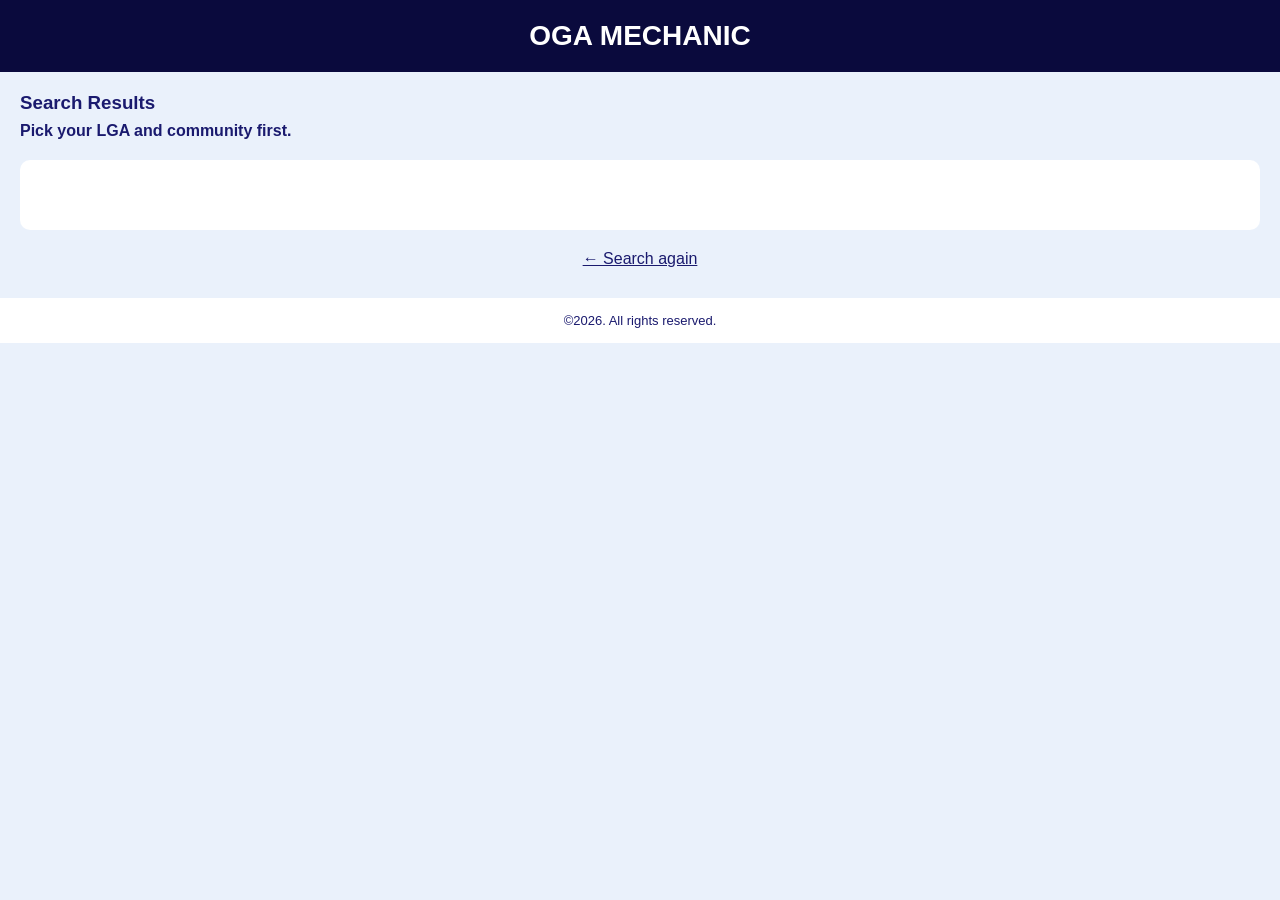
==== Results.html @ 24239842 "Add files via upload" ====
<!DOCTYPE html>
<html lang="en">
<head>
  <meta charset="UTF-8">
  <meta name="viewport" content="width=device-width, initial-scale=1">
  <title>OGA MECHANIC - Results</title>
  <link rel="stylesheet" href="mechanic.css">
  <script src="mechanic.js"></script>
</head>

<body>
  <header>
    <h1>OGA MECHANIC</h1>
  </header>

  <main>
    <h3>Search Results</h3>
    <p id="summary"></p>

    <div class="output">
      <div id="output"></div>
    </div>

    <a class="back-link" href="index.html">← Search again</a>
  </main>

  <footer>
    &copy;2026. All rights reserved.
  </footer>

  <script>
    // Stops weird characters from breaking the page
    function esc(text) {
      const div = document.createElement("div");
      div.textContent = text == null ? "" : text;
      return div.innerHTML;
    }

    // Read what the user picked on the search page
    const params = new URLSearchParams(window.location.search);
    const selectedLGA = (params.get("lga") || "").toLowerCase().trim();
    const selectedTown = (params.get("town") || "").toLowerCase().trim();

    const output = document.getElementById("output");
    const summary = document.getElementById("summary");

    if (!selectedLGA || !selectedTown) {
      summary.textContent = "Pick your LGA and community first.";
      output.innerHTML = "";
    } else {
      let result = "";
      let count = 0;

      for (let i = 0; i < mechanics.length; i++) {
        const m = mechanics[i];

        if (
          String(m.lga).toLowerCase().trim() === selectedLGA &&
          String(m.location).toLowerCase().trim() === selectedTown
        ) {
          count++;
          // keep only digits and + so the phone dialer works
          const dialNumber = String(m.phone).replace(/[^\d+]/g, "");

          result += `
            <div class="mechanic-card">
              <h3>${esc(m.name)}</h3>
              <p><strong>Specialty:</strong> ${esc(m.specialty)}</p>
              <p>📍 ${esc(m.landmark)}, ${esc(m.location)}</p>
              <p><strong>Phone:</strong> ${esc(m.phone)}</p>
              <a href="tel:${dialNumber}" class="call-btn">📞 Call Now</a>
            </div>
          `;
        }
      }

      if (count === 0) {
        summary.textContent = "";
        output.innerHTML = "<p>No mechanic found for that location yet.</p>";
      } else {
        summary.textContent = count + (count === 1 ? " mechanic" : " mechanics") + " near you:";
        output.innerHTML = result;
      }
    }
  </script>
</body>
</html>
---- mechanic.css ----
/* ROAD MECHANIC - one stylesheet for both pages (replaces Hom.css + old mechanic.css) */

/* ---------- Base ---------- */
body {
  font-family: Roboto, sans-serif;
  margin: 0;
  padding: 0;
  background: #eaf1fb;
  color: #1a1a6e;
}

header {
  background: #0a0a3d;
  padding: 20px;
  text-align: center;
}

header h1 {
  color: white;
  margin: 0;
  font-size: 28px;
}

h3 {
  padding: 20px 20px 0 20px;
  margin: 0;
}

ul {
  padding: 0 20px 20px 40px;
  line-height: 1.6;
}

/* Links: centered, full-width tap area */
a {
  display: block;
  text-align: center;
  color: #1a1a6e;
  text-decoration: underline;
  margin: 15px 20px;
}

footer {
  text-align: center;
  padding: 15px;
  font-size: 13px;
  background: white;
  margin-top: 30px;
}

/* ---------- Home page ---------- */
.hero-img {
  display: block;
  width: 100%;
  max-height: 350px;
  object-fit: cover;
  margin-top: 2rem;
}

.search-form {
  max-width: 400px;
  margin: 20px auto;
  padding: 0 20px;
}

.search-form label {
  display: block;
  margin: 14px 0 4px;
  font-weight: bold;
}

select {
  display: block;
  width: 100%;
  padding: 12px;
  border: 1px solid #ccc;
  border-radius: 8px;
  font-size: 16px;
  background: white;
  color: #000;
}

select:disabled {
  opacity: 0.6;
}

button {
  display: block;
  width: 100%;
  margin-top: 18px;
  padding: 14px;
  background: #1a1a6e;
  color: white;
  border: none;
  border-radius: 25px;
  font-size: 16px;
  font-weight: bold;
  cursor: pointer;
}

button:active {
  background: #0a0a3d;
}

#formError {
  color: #b00020;
  min-height: 1.2em;
  margin: 8px 0 0;
}

/* ---------- Results page ---------- */
#summary {
  margin: 8px 20px 0;
  font-weight: bold;
}

.output {
  margin: 20px;
  padding: 15px;
  background: white;
  border-radius: 10px;
  min-height: 40px;
}

#output {
  margin: 0;
  line-height: 1.8;
}

.mechanic-card {
  border: 1px solid #ccc;
  border-radius: 8px;
  padding: 12px 15px;
  margin-bottom: 15px;
  background: #f7f9fd;
}

.mechanic-card:last-child {
  margin-bottom: 0;
}

.mechanic-card h3 {
  padding: 0;
  margin: 0 0 6px;
}

.mechanic-card p {
  margin: 4px 0;
}

.call-btn {
  display: block;
  margin: 12px 0 0;
  padding: 12px;
  background: #1a7f37;
  color: white;
  text-align: center;
  text-decoration: none;
  font-weight: bold;
  border-radius: 25px;
}

.call-btn:active {
  background: #14602a;
}

/* ---------- Keyboard focus ---------- */
select:focus-visible,
button:focus-visible,
a:focus-visible {
  outline: 3px solid #4a6cf7;
  outline-offset: 2px;
}
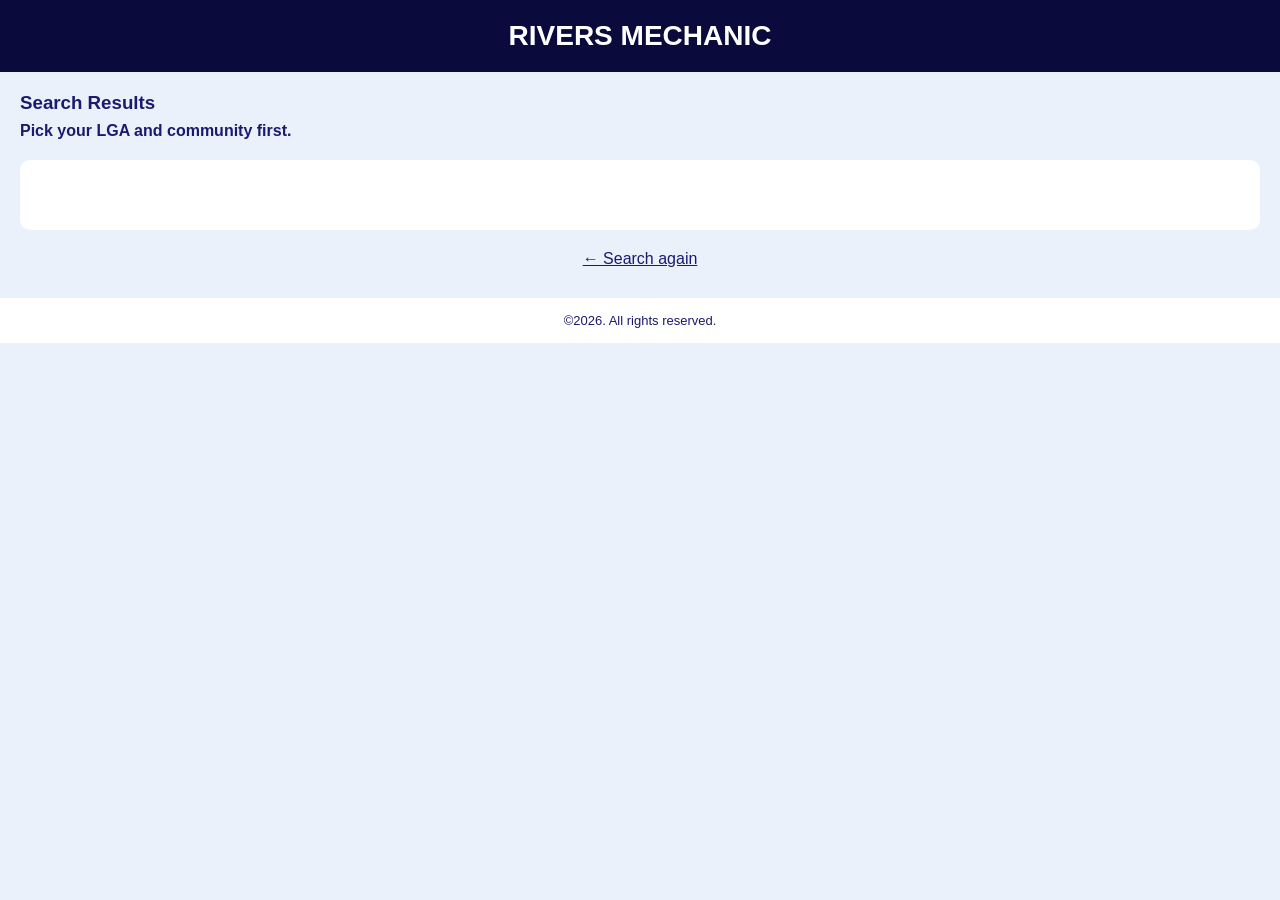
==== commit fcf60602: "Change title and header from OGA to RIVERS" ====
--- a/Results.html
+++ b/Results.html
@@ -3,14 +3,14 @@
 <head>
   <meta charset="UTF-8">
   <meta name="viewport" content="width=device-width, initial-scale=1">
-  <title>OGA MECHANIC - Results</title>
+  <title>RIVERS MECHANIC - Results</title>
   <link rel="stylesheet" href="mechanic.css">
   <script src="mechanic.js"></script>
 </head>
 
 <body>
   <header>
-    <h1>OGA MECHANIC</h1>
+    <h1>RIVERS MECHANIC</h1>
   </header>
 
   <main>
@@ -66,7 +66,7 @@
             <div class="mechanic-card">
               <h3>${esc(m.name)}</h3>
               <p><strong>Specialty:</strong> ${esc(m.specialty)}</p>
-              <p>📍 ${esc(m.landmark)}, ${esc(m.location)}</p>
+              <p><strong>Landmark:</strong> ${esc(m.landmark)}, ${esc(m.location)}</p>
               <p><strong>Phone:</strong> ${esc(m.phone)}</p>
               <a href="tel:${dialNumber}" class="call-btn">📞 Call Now</a>
             </div>
